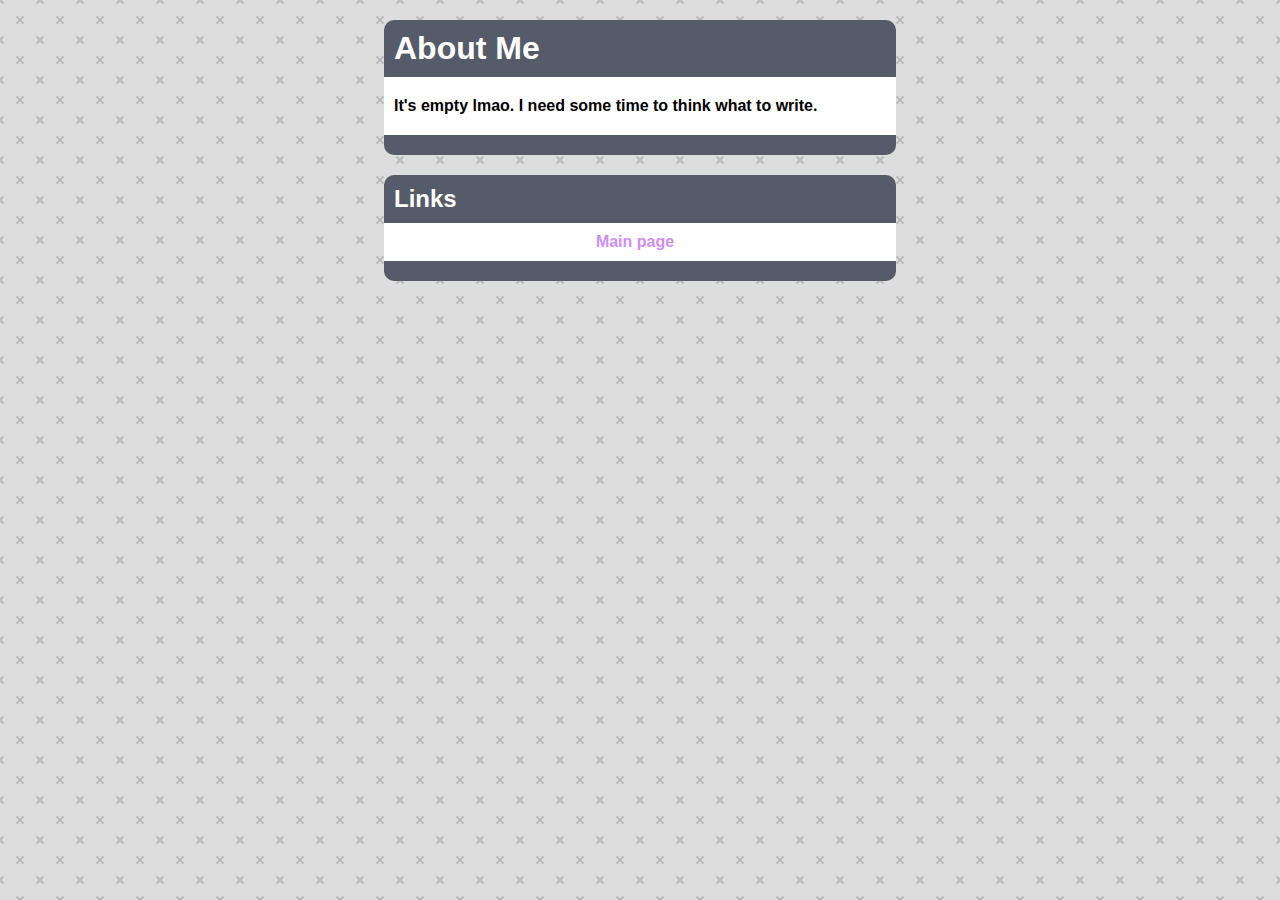
==== about/index.html @ 3cf70ecc "Added about me, along with some small things." ====
<!DOCTYPE html>
<html lang="en">
<head>
    <meta charset="UTF-8">
    <meta http-equiv="X-UA-Compatible" content="IE=edge">
    <meta name="viewport" content="width=device-width, initial-scale=1.0">
    <title>About</title>
    <link rel="stylesheet" href="../main.css">
</head>
<body>
    <div class="window-top"><h1>About Me</h1></div>
    <div class="window">
        <p>It's empty lmao. I need some time to think what to write.</p>
    </div>
    <div class="window-bottom"></div>

    <div class="window-top"><h2>Links</h2></div>
        <div class="window">
            <div class="wrapper">
                <div class="item-link"> <a href='../index.html'>Main page</a> </div>
            </div>
        </div>
        <div class="window-bottom"></div>
</body>
</html>
---- main.css ----
* {
    margin: 0;
    padding: 0;
}

:root {
    --dark: #373E4D;
    --light: #fff;
    --gray:  #555B68;
    --customGray: #aaa;
    --lightBlue: #63C5EA;
    --pink:  #FA5AA4;
    --purple: #CF8EF4;
}

body {
    font-family: sans-serif;
    font-weight: bold;
    max-width: 512px;
    margin: auto;
    margin-bottom: 50px;
    background-color: var(--customGray);
    /* border: 2.5px solid #FA5AA4; */
    background-color: #ddd;
    background-image: url("data:image/svg+xml,%3Csvg xmlns='http://www.w3.org/2000/svg' width='40' height='40' viewBox='0 0 40 40'%3E%3Cg fill-rule='evenodd'%3E%3Cg fill='%23aaaaaa' fill-opacity='0.7'%3E%3Cpath d='M0 38.59l2.83-2.83 1.41 1.41L1.41 40H0v-1.41zM0 1.4l2.83 2.83 1.41-1.41L1.41 0H0v1.41zM38.59 40l-2.83-2.83 1.41-1.41L40 38.59V40h-1.41zM40 1.41l-2.83 2.83-1.41-1.41L38.59 0H40v1.41zM20 18.6l2.83-2.83 1.41 1.41L21.41 20l2.83 2.83-1.41 1.41L20 21.41l-2.83 2.83-1.41-1.41L18.59 20l-2.83-2.83 1.41-1.41L20 18.59z'/%3E%3C/g%3E%3C/g%3E%3C/svg%3E");
}

b {
    font-weight: bolder;
}
    
p {
    padding: 10px;
}
    
.left-chat {
    padding: 10px 5px 20px 20px;
    margin: 10px;
    margin-right: 20px;
    text-align: left;
    border: 2.5px solid var(--dark);
    border-radius: 10px 10px 10px 0px;
}

.right-chat {
    padding: 10px 20px 20px 5px;
    margin: 10px;
    margin-left: 20px;
    text-align: right;
    border: 2.5px solid var(--dark);
    border-radius: 10px 10px 0px 10px;
}

a:link {
    color: var(--purple);
    font-weight: bold;
    text-decoration: none;}
    
a:visited {
    color: var(--pink);
    text-decoration: underline;
}
    
a:hover {
    text-decoration: underline;
}
    
a:active{
    color: var(--dark);
}
    
a:focus{
    color: var(--dark);
}
    
ul {
    color: var(--dark);
}

/* Thanks stackoverflow*/
ul li {
    list-style-position: inside;
    margin: 0 10px;
}
    
.wrapper {
	display: flex;
	flex-wrap: wrap;
	justify-content: center;
}

.item-link{
	margin-right: 10px
}

img {
	width:100%;
	overflow: scroll;
}

.window-top {
    margin-top: 20px;
    padding: 10px;
    color: var(--light);
    background-color: var(--gray);
    border-radius: 10px 10px 0px 0px;
}

.window {
    background-color: var(--light);
    padding: 10px 0;
}

.window-bottom {
    height: 20px;
    border-radius: 0 0 10px 10px;
    background-color: var(--gray);
}
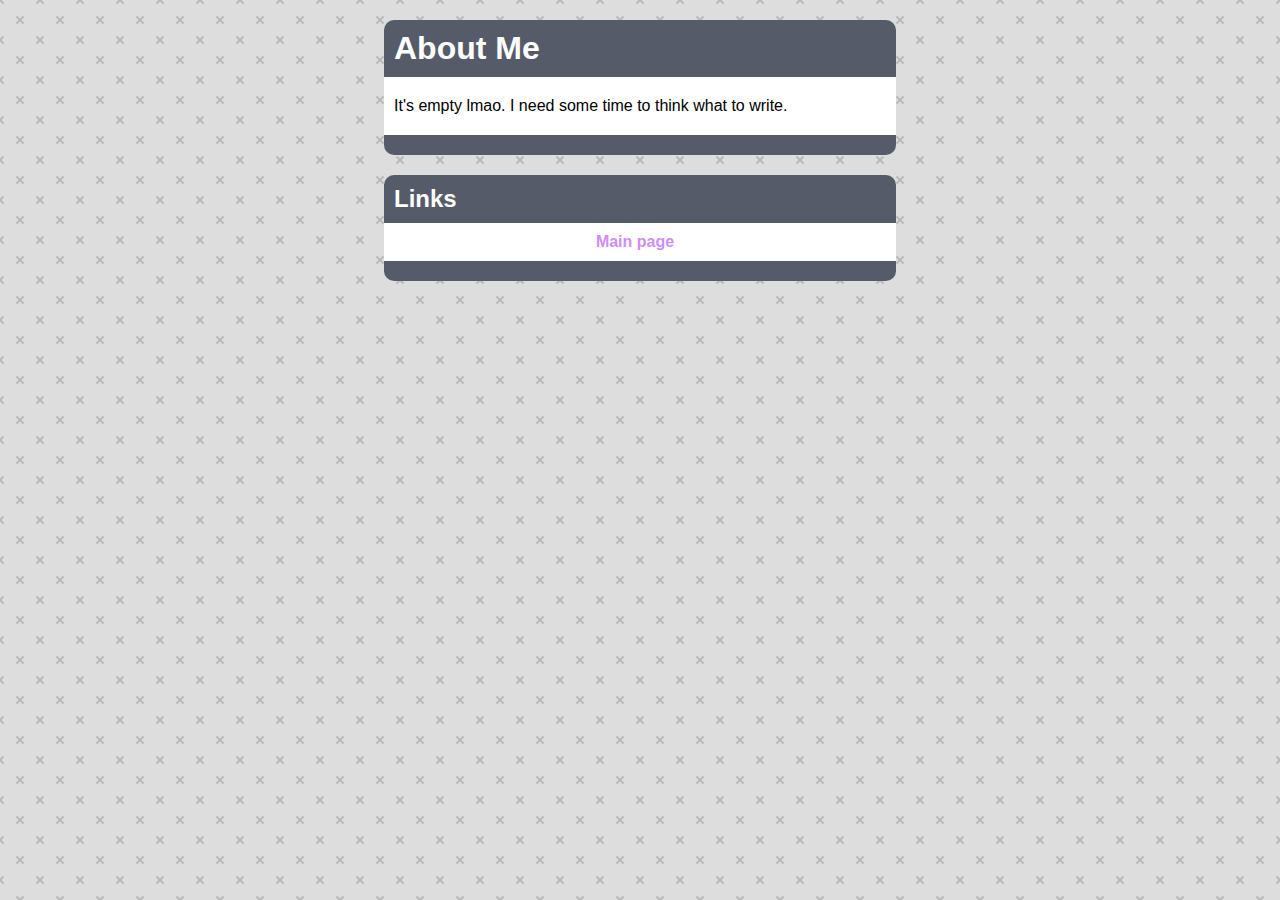
==== commit 6007ba6e: "refactor" ====
--- a/about/index.html
+++ b/about/index.html
@@ -1,5 +1,6 @@
 <!DOCTYPE html>
 <html lang="en">
+
 <head>
     <meta charset="UTF-8">
     <meta http-equiv="X-UA-Compatible" content="IE=edge">
@@ -7,19 +8,25 @@
     <title>About</title>
     <link rel="stylesheet" href="../main.css">
 </head>
+
 <body>
-    <div class="window-top"><h1>About Me</h1></div>
+    <div class="window-top">
+        <h1>About Me</h1>
+    </div>
     <div class="window">
         <p>It's empty lmao. I need some time to think what to write.</p>
     </div>
     <div class="window-bottom"></div>
 
-    <div class="window-top"><h2>Links</h2></div>
-        <div class="window">
-            <div class="wrapper">
-                <div class="item-link"> <a href='../index.html'>Main page</a> </div>
-            </div>
+    <div class="window-top">
+        <h2>Links</h2>
+    </div>
+    <div class="window">
+        <div class="wrapper">
+            <div class="item-link"> <a href='../index.html'>Main page</a> </div>
         </div>
-        <div class="window-bottom"></div>
+    </div>
+    <div class="window-bottom"></div>
 </body>
-</html>+
+</html>
--- a/main.css
+++ b/main.css
@@ -15,7 +15,7 @@
 
 body {
     font-family: sans-serif;
-    font-weight: bold;
+    /* font-weight: bold; */
     max-width: 512px;
     margin: auto;
     margin-bottom: 50px;
@@ -23,10 +23,6 @@
     /* border: 2.5px solid #FA5AA4; */
     background-color: #ddd;
     background-image: url("data:image/svg+xml,%3Csvg xmlns='http://www.w3.org/2000/svg' width='40' height='40' viewBox='0 0 40 40'%3E%3Cg fill-rule='evenodd'%3E%3Cg fill='%23aaaaaa' fill-opacity='0.7'%3E%3Cpath d='M0 38.59l2.83-2.83 1.41 1.41L1.41 40H0v-1.41zM0 1.4l2.83 2.83 1.41-1.41L1.41 0H0v1.41zM38.59 40l-2.83-2.83 1.41-1.41L40 38.59V40h-1.41zM40 1.41l-2.83 2.83-1.41-1.41L38.59 0H40v1.41zM20 18.6l2.83-2.83 1.41 1.41L21.41 20l2.83 2.83-1.41 1.41L20 21.41l-2.83 2.83-1.41-1.41L18.59 20l-2.83-2.83 1.41-1.41L20 18.59z'/%3E%3C/g%3E%3C/g%3E%3C/svg%3E");
-}
-
-b {
-    font-weight: bolder;
 }
     
 p {
